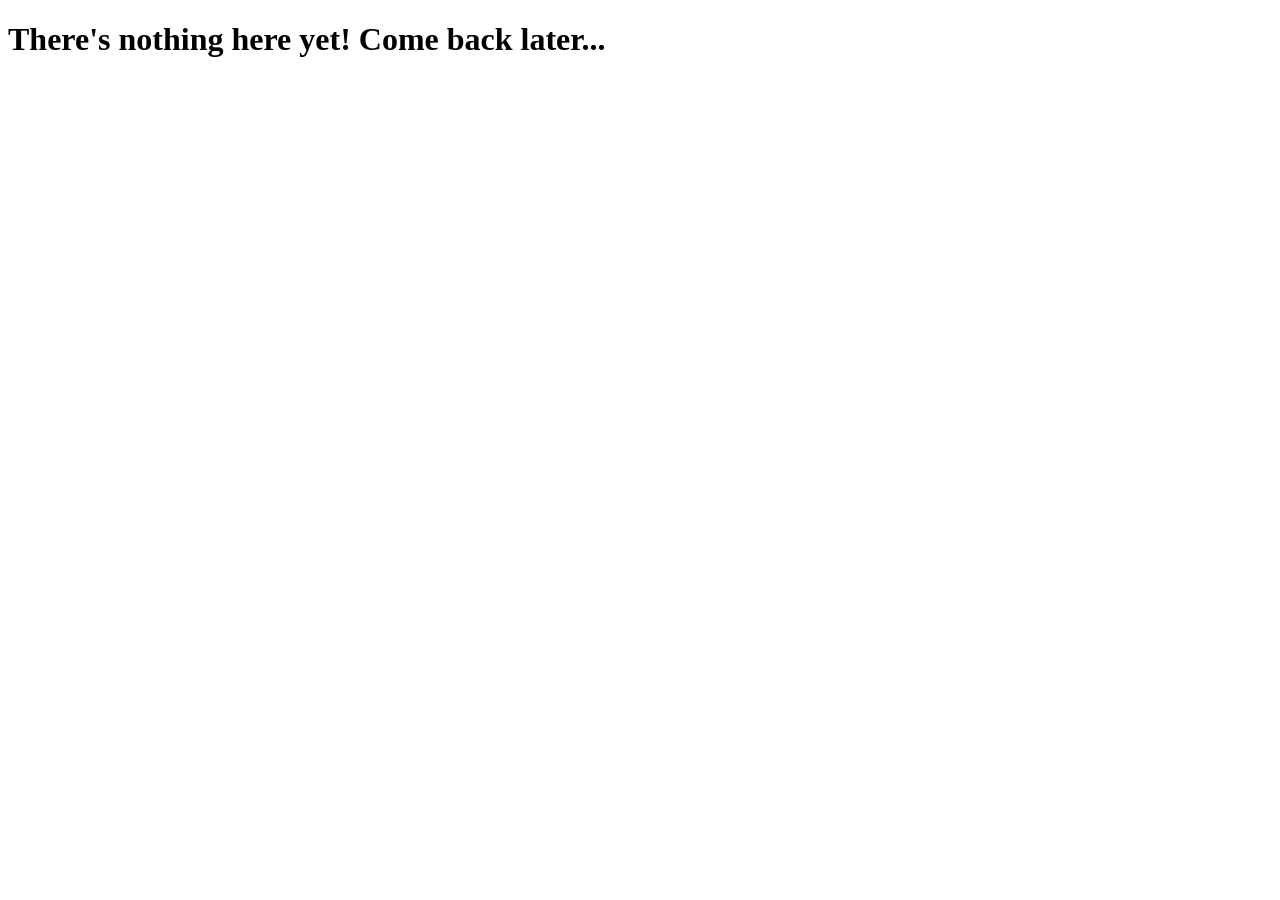
==== index.html @ 5447ac8c "Initial website upload" ====
<!DOCTYPE html>
<html>
  <head>
    <title>Home</title>
    <link rel="stylesheet" href="style.css" />
    <script src="index.js"></script>
  </head>
  <body>
    <div class="content-container">
      <h1>There's nothing here yet! Come back later...</h1>
    </div>
  </body>
</html>
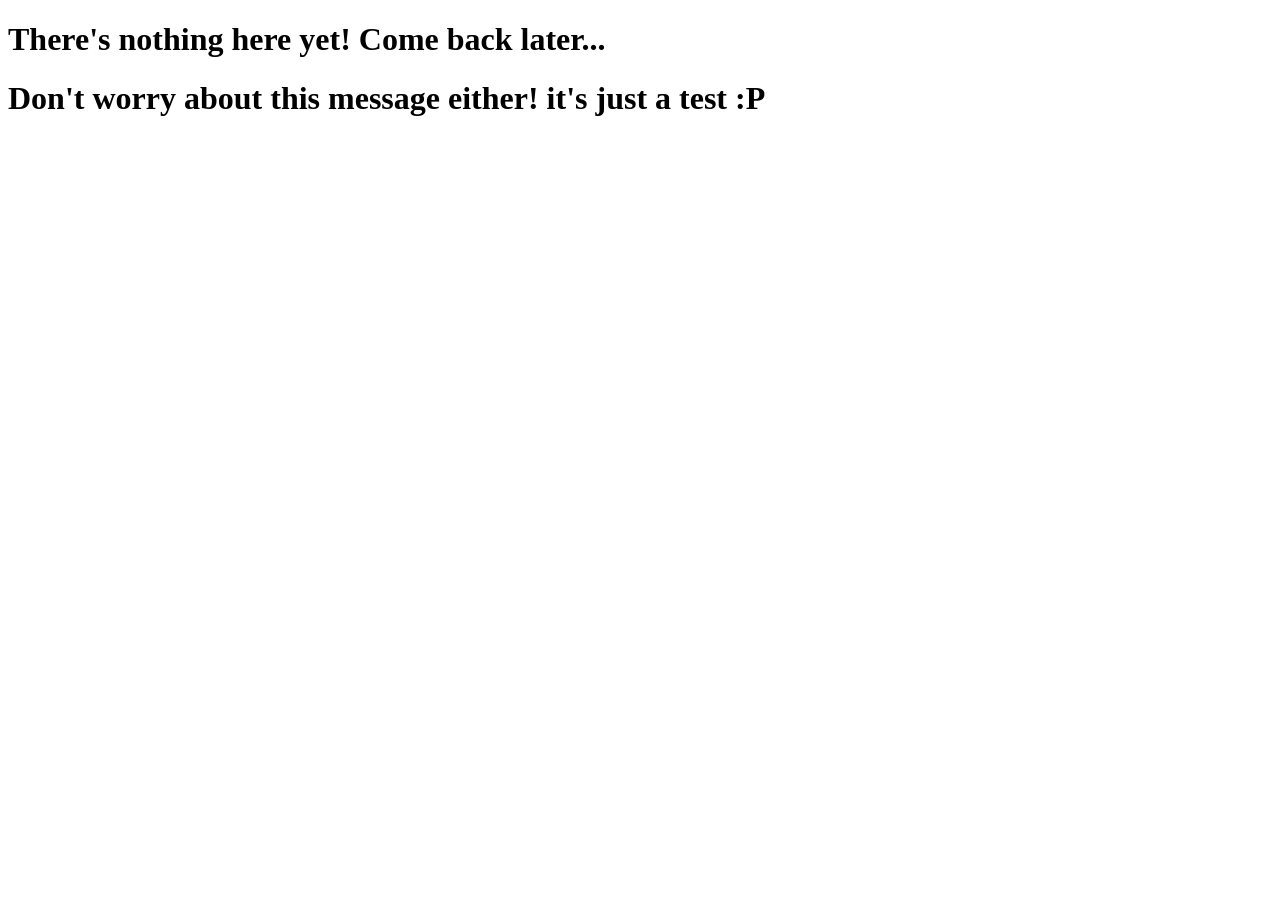
==== commit 00cc66d9: "added things to index.html" ====
--- a/index.html
+++ b/index.html
@@ -8,6 +8,8 @@
   <body>
     <div class="content-container">
       <h1>There's nothing here yet! Come back later...</h1>
+
+      <h1>Don't worry about this message either! it's just a test :P</h1>
     </div>
   </body>
 </html>
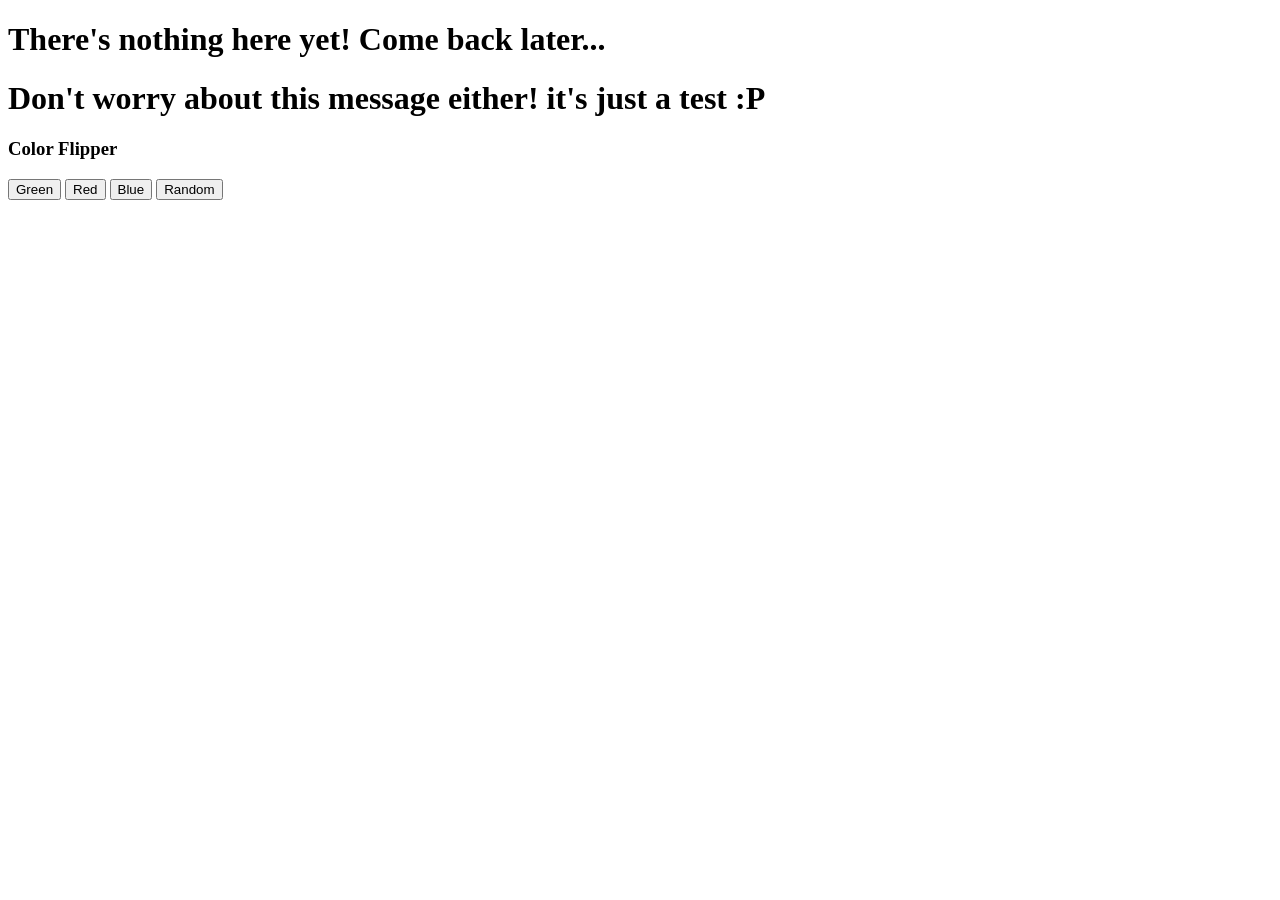
==== commit 2c9ea3bf: "cool thing test" ====
--- a/index.html
+++ b/index.html
@@ -10,6 +10,13 @@
       <h1>There's nothing here yet! Come back later...</h1>
 
       <h1>Don't worry about this message either! it's just a test :P</h1>
+
+      <h3>Color Flipper</h3>
+      <button id="green" onclick="setColor('green')">Green</button>
+      <button id="red" onclick="setColor('red')">Red</button>
+      <button id="blue" onclick="setColor('blue')">Blue</button>
+      <button onclick="randomColor()">Random</button>
+
     </div>
   </body>
 </html>
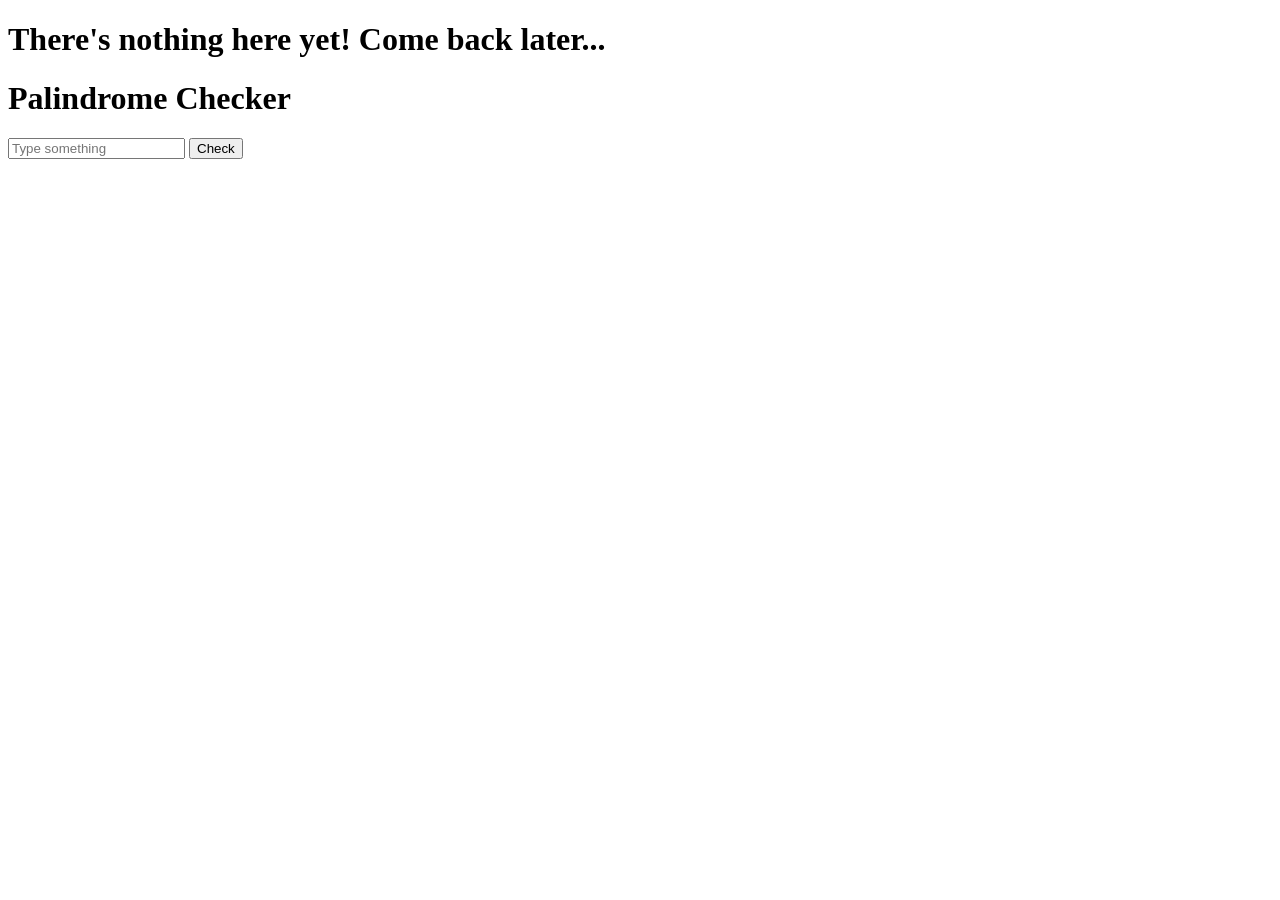
==== commit d2806ea1: "palidrome" ====
--- a/index.html
+++ b/index.html
@@ -1,7 +1,10 @@
 <!DOCTYPE html>
-<html>
+<html lang="en">
   <head>
     <title>Home</title>
+    <meta charset="UTF-8">
+    <meta name="viewport" content="width=device-width, initial-scale=1.0">
+
     <link rel="stylesheet" href="style.css" />
     <script src="index.js"></script>
   </head>
@@ -9,14 +12,11 @@
     <div class="content-container">
       <h1>There's nothing here yet! Come back later...</h1>
 
-      <h1>Don't worry about this message either! it's just a test :P</h1>
+        <h1>Palindrome Checker</h1>
+      <input id="input" type="text" placeholder="Type something" />
+      <button onclick="check()">Check</button>
+    </div>
 
-      <h3>Color Flipper</h3>
-      <button id="green" onclick="setColor('green')">Green</button>
-      <button id="red" onclick="setColor('red')">Red</button>
-      <button id="blue" onclick="setColor('blue')">Blue</button>
-      <button onclick="randomColor()">Random</button>
 
-    </div>
   </body>
 </html>
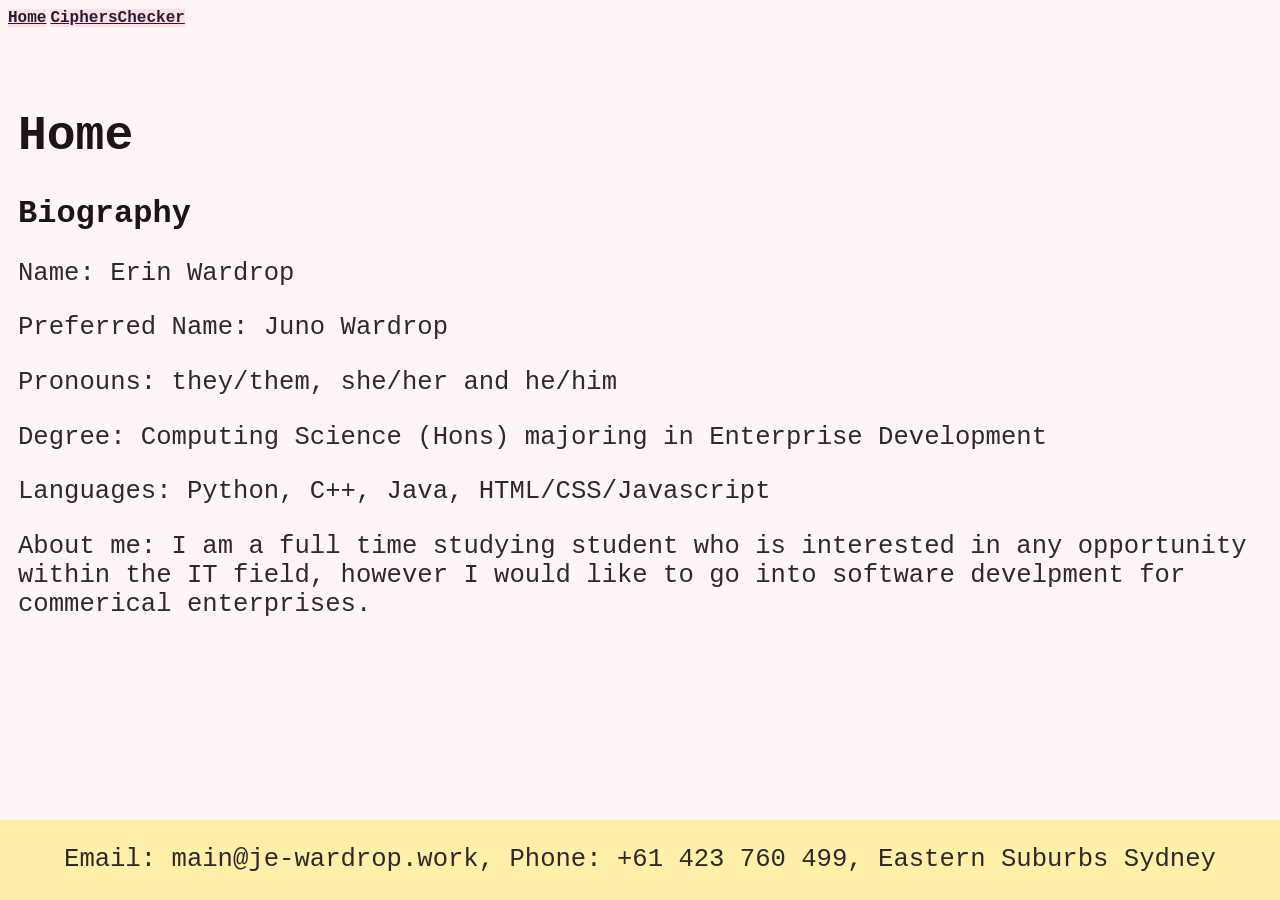
==== commit 1585b5cf: "Added biography and made minor changes to CSS. Made footer functional" ====
--- a/index.html
+++ b/index.html
@@ -5,18 +5,42 @@
     <meta charset="UTF-8">
     <meta name="viewport" content="width=device-width, initial-scale=1.0">
 
-    <link rel="stylesheet" href="style.css" />
+    <link rel="stylesheet" href="styles.css" />
     <script src="index.js"></script>
   </head>
   <body>
-    <div class="content-container">
-      <h1>There's nothing here yet! Come back later...</h1>
 
-        <h1>Palindrome Checker</h1>
-      <input id="input" type="text" placeholder="Type something" />
-      <button onclick="check()">Check</button>
+    <div class="heading">
+      
     </div>
 
 
+    <div class="menu">
+      <a href="index.html">Home</a>
+      <a href="cipherChecks.html">CiphersChecker</a>
+
+    </div>
+
+    <div class="content-container">
+      <h1>Home</h1>
+
+      <div class="biography"></div>
+        <h2> Biography </h2>
+        <p> Name: Erin Wardrop </p>
+        <p> Preferred Name: Juno Wardrop </p>
+        <p> Pronouns: they/them, she/her and he/him </p>
+        <p> Degree: Computing Science (Hons) majoring in Enterprise Development </p>
+        <p> Languages: Python, C++, Java, HTML/CSS/Javascript </p>
+        <p> About me: I am a full time studying student who is interested in any opportunity within the IT field,
+          however I would like to go into software develpment for commerical enterprises.  </p>
+      </div>
+
+
+    </div>
+
+    <div class="footer">
+      <p>Email: main@je-wardrop.work, Phone: +61 423 760 499, Eastern Suburbs Sydney</p>
+    </div>
+
   </body>
 </html>
--- a/styles.css
+++ b/styles.css
@@ -0,0 +1,48 @@
+body {
+  background-color: #fff5f7;
+}
+h1 {
+  color: #1c1517;
+  font-family: courier;
+  font-size: 300%;
+}
+
+h2 {
+  color: #1c1517;
+  font-family: courier;
+  font-size: 200%;
+}
+
+p {
+  color: #2e2a2b;
+  font-family: courier;
+  font-size: 160%;
+}
+
+a {
+  color: #261f33;
+  background-color: #ffdee6;
+  font-weight: bold;
+  font-family: courier;
+}
+
+.content-container{
+  padding-top: 50px;
+  padding-right: 10px;
+  padding-bottom: 50px;
+  padding-left:10px;
+}
+
+.biography{
+  box-sizing: border-box;
+}
+
+.footer{
+  position: fixed;
+  left: 0;
+  bottom: 0;
+  width: 100%;
+  background-color: #ffefa8;
+  color: #2b171c; 
+  text-align: center;
+}
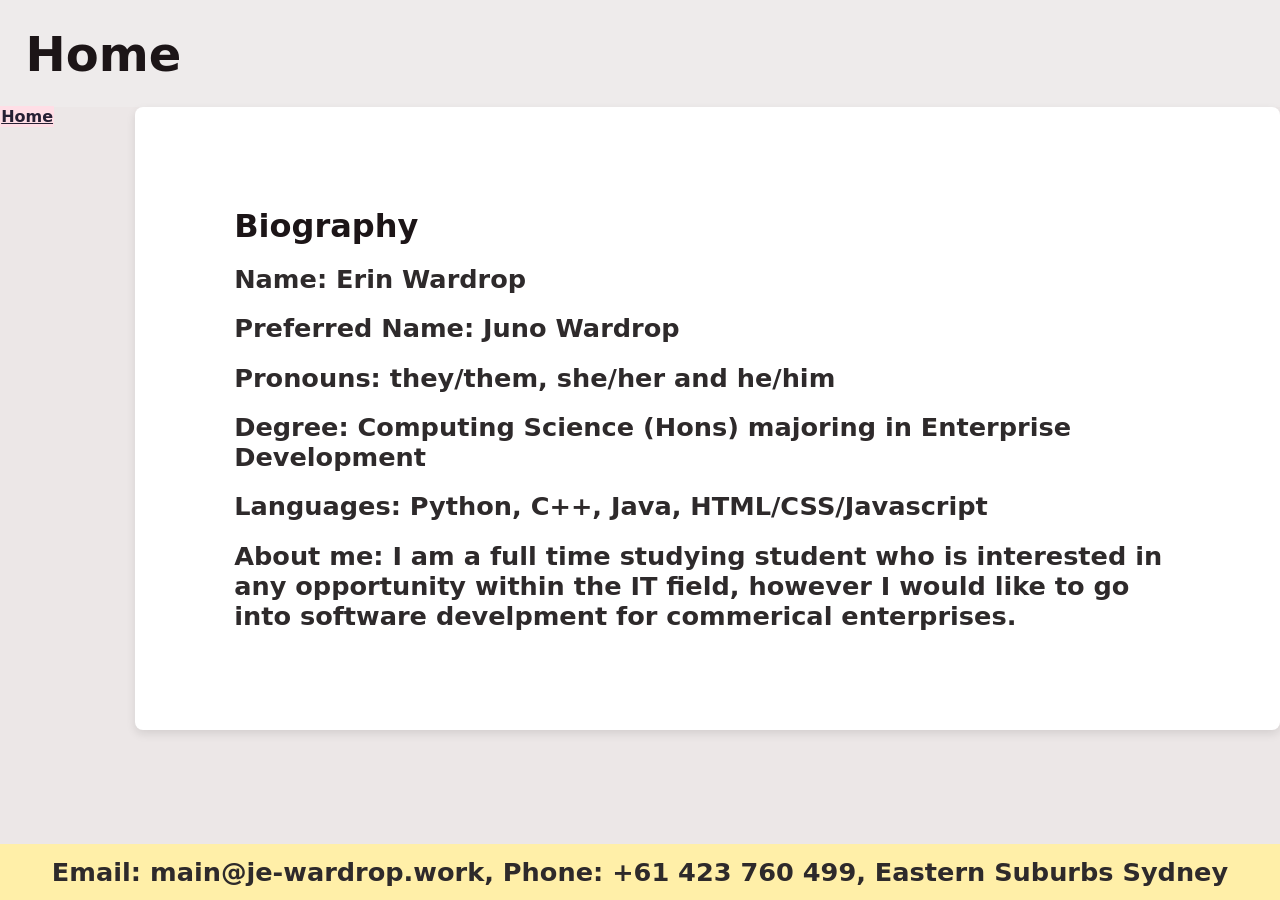
==== commit e8a33ccf: "Changes to page, still trying to work out a good layout that I like" ====
--- a/index.html
+++ b/index.html
@@ -4,43 +4,40 @@
     <title>Home</title>
     <meta charset="UTF-8">
     <meta name="viewport" content="width=device-width, initial-scale=1.0">
-
     <link rel="stylesheet" href="styles.css" />
     <script src="index.js"></script>
   </head>
   <body>
 
-    <div class="heading">
-      
-    </div>
+    <h1>Home</h1>
 
+    <div class="grid-container">
+      <div class="menu">
+        <ul>
+          <li><a href="index.html">Home</a></li>
 
-    <div class="menu">
-      <a href="index.html">Home</a>
-      <a href="cipherChecks.html">CiphersChecker</a>
+          <!-- <a href="cipherChecks.html">Ciphers Checker</a> -->
 
-    </div>
+        </ul>
+      </div>
 
-    <div class="content-container">
-      <h1>Home</h1>
-
-      <div class="biography"></div>
-        <h2> Biography </h2>
-        <p> Name: Erin Wardrop </p>
-        <p> Preferred Name: Juno Wardrop </p>
-        <p> Pronouns: they/them, she/her and he/him </p>
-        <p> Degree: Computing Science (Hons) majoring in Enterprise Development </p>
-        <p> Languages: Python, C++, Java, HTML/CSS/Javascript </p>
-        <p> About me: I am a full time studying student who is interested in any opportunity within the IT field,
-          however I would like to go into software develpment for commerical enterprises.  </p>
+      <div class="content">
+        <div class="biography">
+          <h2> Biography </h2>
+          <p> Name: Erin Wardrop </p>
+          <p> Preferred Name: Juno Wardrop </p>
+          <p> Pronouns: they/them, she/her and he/him </p>
+          <p> Degree: Computing Science (Hons) majoring in Enterprise Development </p>
+          <p> Languages: Python, C++, Java, HTML/CSS/Javascript </p>
+          <p> About me: I am a full time studying student who is interested in any opportunity within the IT field,
+              however I would like to go into software develpment for commerical enterprises.  </p>
+        </div>
       </div>
 
 
     </div>
 
-    <div class="footer">
-      <p>Email: main@je-wardrop.work, Phone: +61 423 760 499, Eastern Suburbs Sydney</p>
-    </div>
+    <div class="footer"> <p>Email: main@je-wardrop.work, Phone: +61 423 760 499, Eastern Suburbs Sydney</p> </div>
 
   </body>
 </html>
--- a/styles.css
+++ b/styles.css
@@ -1,41 +1,63 @@
-body {
-  background-color: #fff5f7;
+
+body{
+  background-color: rgb(236, 231, 231);
 }
+
 h1 {
   color: #1c1517;
-  font-family: courier;
+  background-color: rgb(238, 235, 235);
   font-size: 300%;
+  padding: 2%;
+  
 }
 
 h2 {
   color: #1c1517;
-  font-family: courier;
   font-size: 200%;
+  padding: 1%;
 }
 
 p {
   color: #2e2a2b;
-  font-family: courier;
   font-size: 160%;
+  padding: 1%;
+}
+
+label{
+  color: #352429;
+  font-size: 110%;
 }
 
 a {
   color: #261f33;
   background-color: #ffdee6;
-  font-weight: bold;
-  font-family: courier;
+  padding: 1%;
 }
 
-.content-container{
-  padding-top: 50px;
-  padding-right: 10px;
-  padding-bottom: 50px;
-  padding-left:10px;
+* {
+  margin: 0;
+  padding: 0;
+  box-sizing: border-box;
 }
 
-.biography{
-  box-sizing: border-box;
+body {
+  font-weight: bold;
+  font-family:  system-ui, -apple-system, BlinkMacSystemFont, 'Segoe UI', Roboto, Oxygen, Ubuntu, Cantarell, 'Open Sans', 'Helvetica Neue', sans-serif;
 }
+
+.grid-container {
+  display: grid;
+  grid-template-columns: 1fr 10fr; 
+  gap: 20px; 
+}
+
+.header{
+  background-color: rgb(255, 250, 244);
+  padding: 15px, 30px;
+  display: flex;
+  align-items: center;
+}
+
 
 .footer{
   position: fixed;
@@ -45,4 +67,44 @@
   background-color: #ffefa8;
   color: #2b171c; 
   text-align: center;
+}
+
+.biography{
+    box-sizing: border-box;
+    padding: 90px;
+    border-radius: 8px;
+    box-shadow: 0 4px 10px rgba(0,0,0,0.1);
+    background-color: rgb(255, 255, 255)
+}
+
+
+
+
+input{
+  color: #2e2a2b;
+  font-family: Verdana;
+  font-size: 100%;
+  outline: none;
+  box-shadow: none; 
+  border: none;  
+  background-color: #ffdd7e;
+}
+
+button{
+  color: #1c1517;
+  font-family: Verdana;
+  font-size: 100%;
+  background-color: #ffdee6;
+  font-weight: bold;
+  outline: none;
+  box-shadow: none; 
+  border: none;  
+}
+
+button:hover{
+  background-color: rgb(255, 124, 168);
+}
+
+button:active{
+  background-color: rgb(247, 212, 53);
 }
